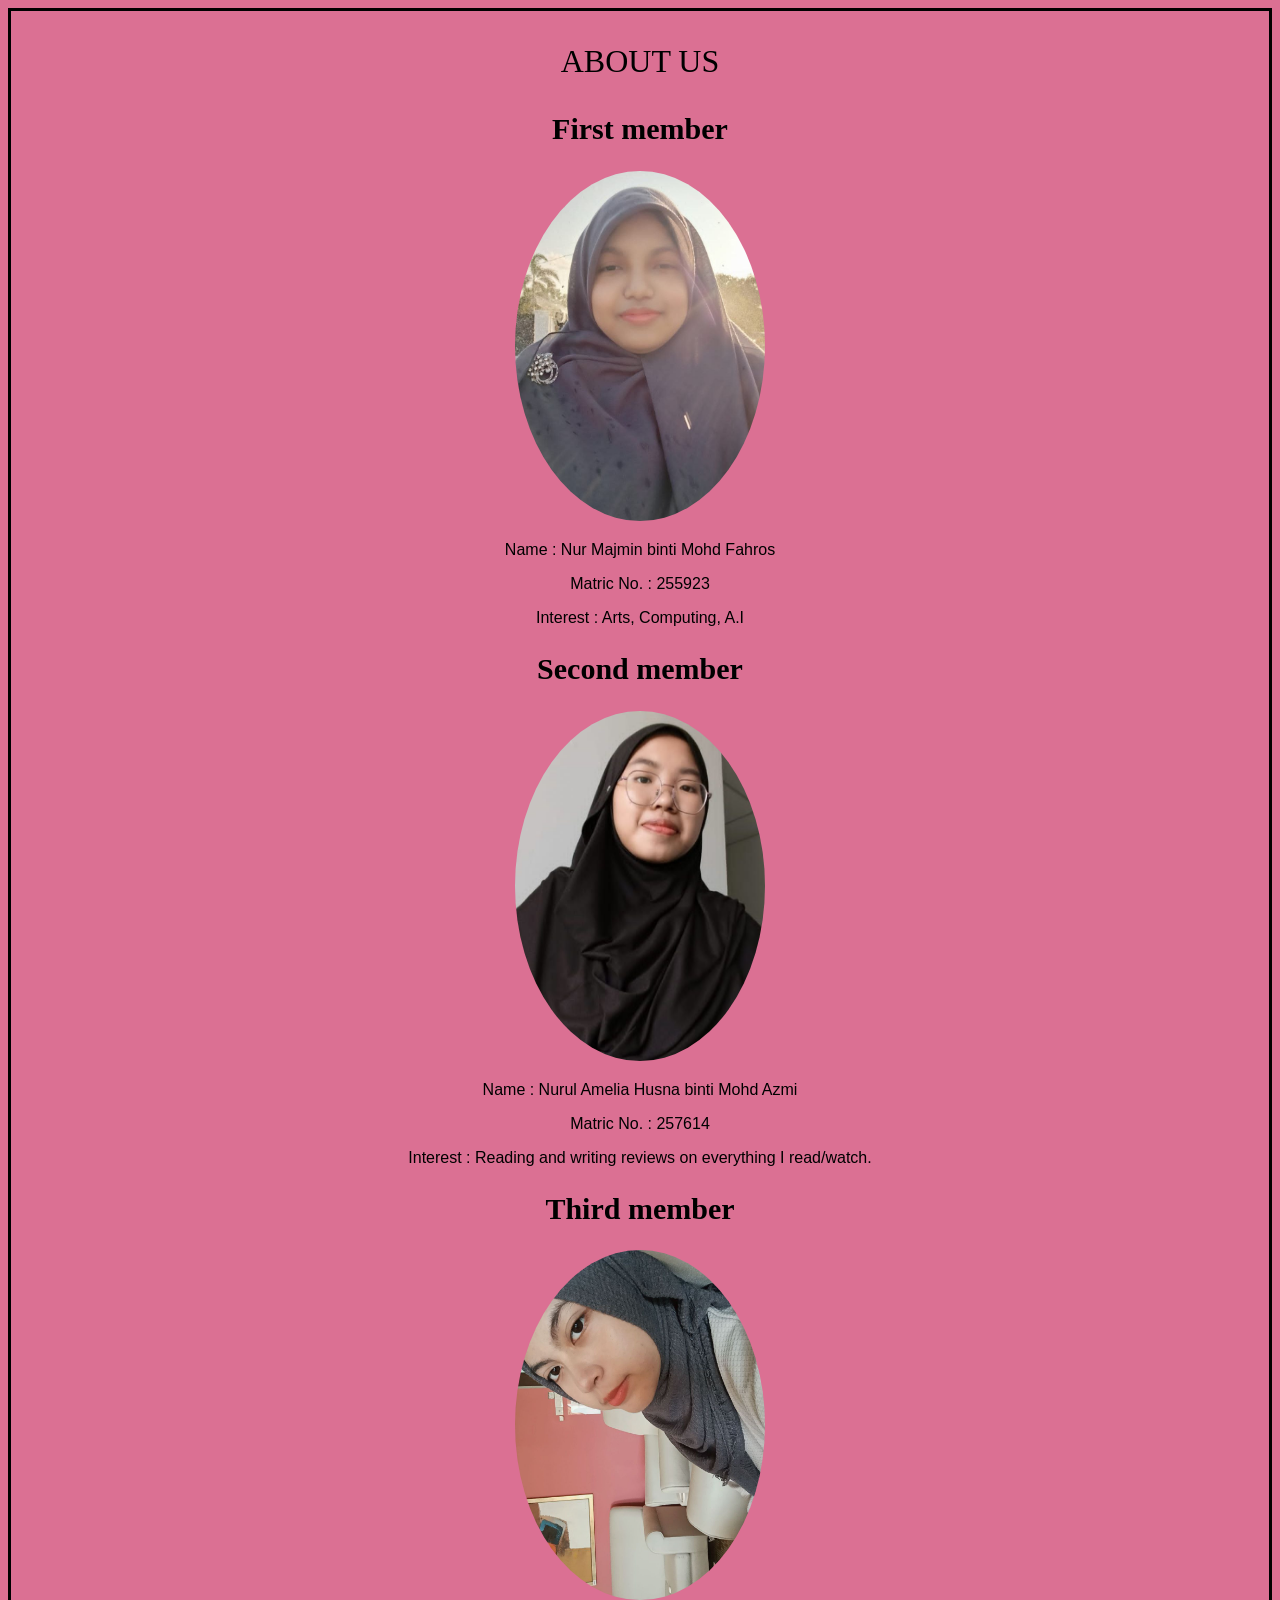
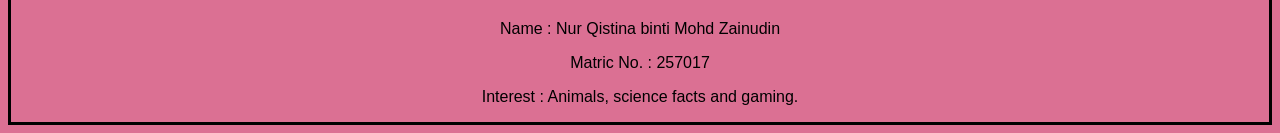
==== about-us.html @ 3674d6f4 "real-second-commit" ====
<!DOCTYPE html>
<html lang="en">
<head>
    <meta charset="UTF-8">
    <meta name="viewport" content="width=device-width, initial-scale=1.0">
    <title>Document</title>
</head>
<body>
    
</body>
</html>


<!DOCTYPE html>
<html lang="en">
<head>
    <meta charset="UTF-8">
    <meta name="viewport" content="width=device-width, initial-scale=1.0">
    <title>About Us</title>
<style>
    h2 {
        font-family: cursive;
        font-size: 30px;
    }

    p {
        font-family: 'Trebuchet MS', 'Lucida Sans Unicode', 'Lucida Grande', 'Lucida Sans', Arial, sans-serif;
    }

    img {
        border-radius: 50%;
    }
    
</style>
</head>
<body style="background-color: palevioletred; text-align: center; border-style: solid; ">
    <p style="text-align: center; font-family: cursive; font-size: xx-large;" >ABOUT US</p>

    <h2>First member</h2>
    <img src="images\img-majmin.jpg" width="250" height="350" alt="imagemajmin">

    <p>Name : Nur Majmin binti Mohd Fahros </p>
    <p>Matric No. : 255923 </p>
    <p>Interest : Arts, Computing, A.I </p>

    <h2>Second member</h2>
    <img src="images\img-amelia.jpg" width="250" height="350" alt="imageamelia">
     
    <p>Name : Nurul Amelia Husna binti Mohd Azmi </p>
    <p>Matric No. : 257614 </p>
    <p>Interest : Reading and writing reviews on everything I read/watch.</p>

    <h2>Third member</h2>
    <img src="images\img-tina.jpg" width="250" height="350" alt="imageqistina">

    <p>Name : Nur Qistina binti Mohd Zainudin</p>
    <p>Matric No. : 257017 </p>
    <p>Interest : Animals, science facts and gaming. </p>



    
</body>
</html>
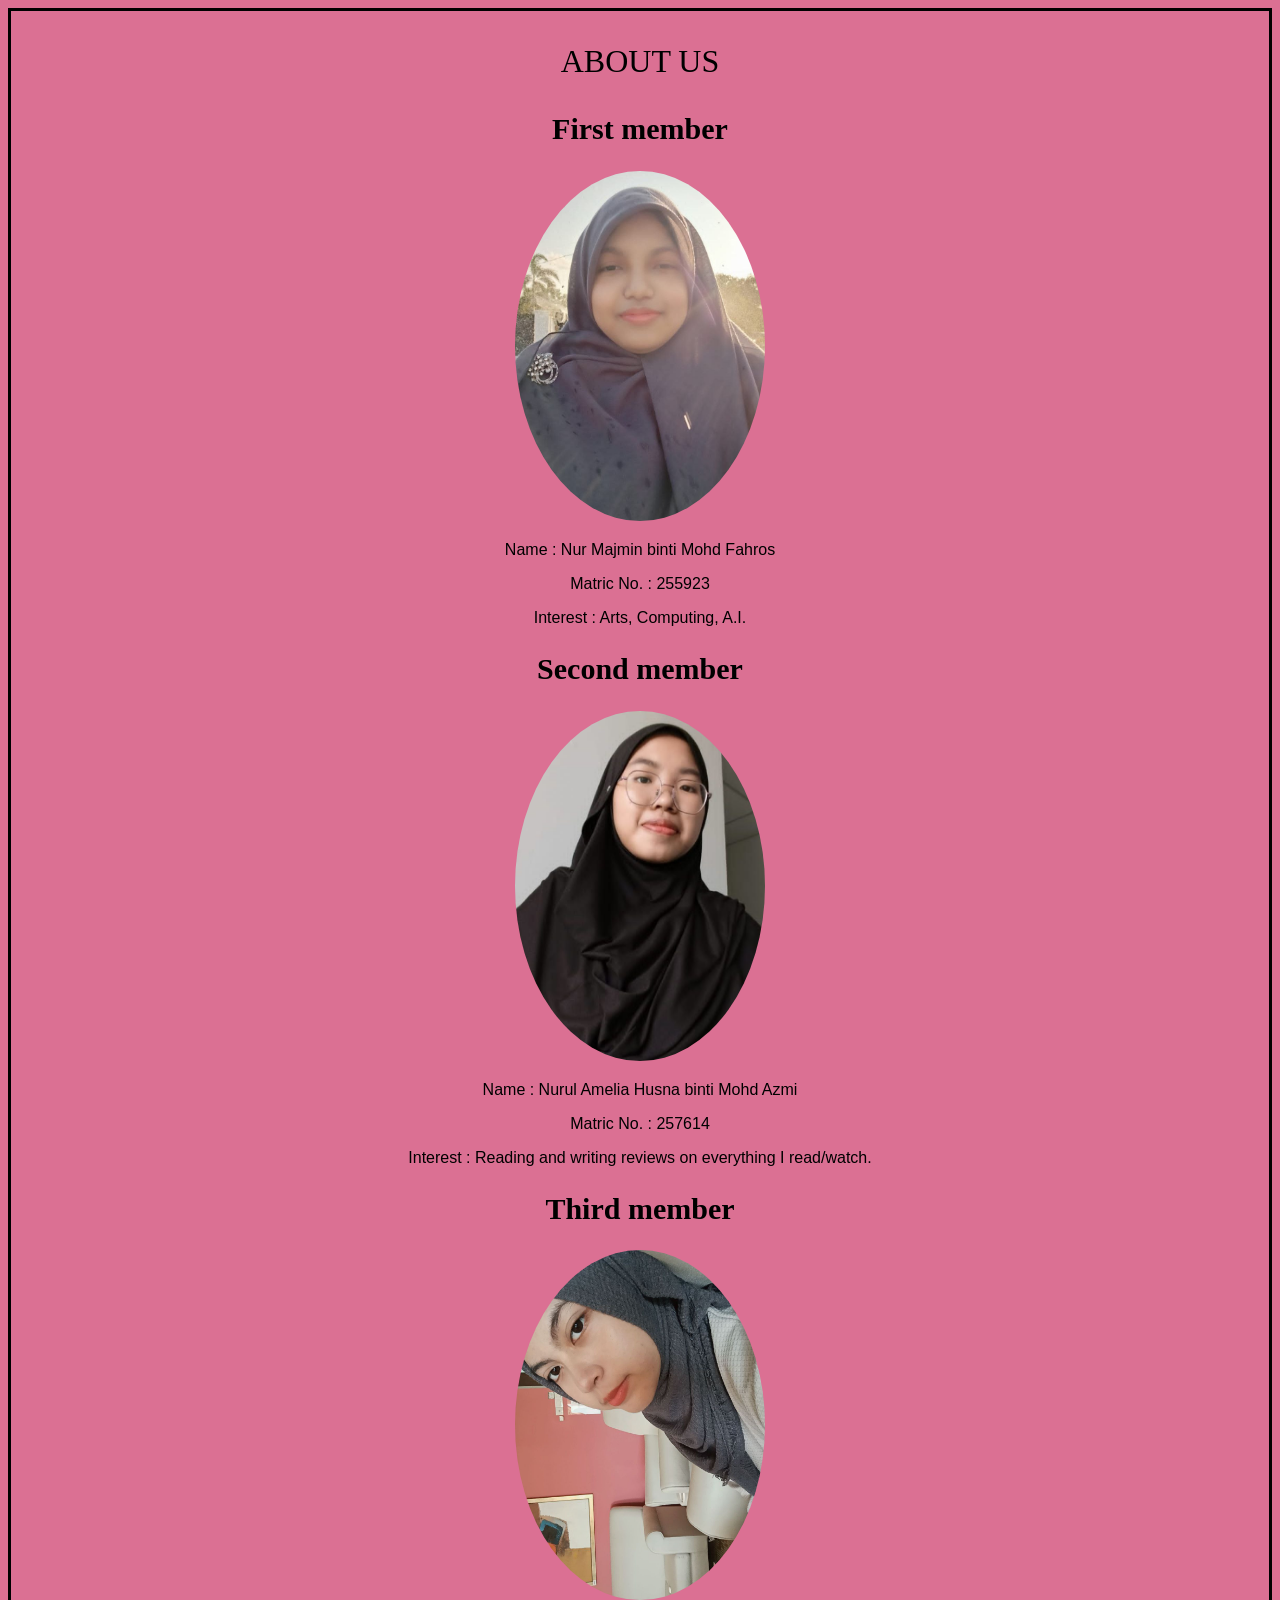
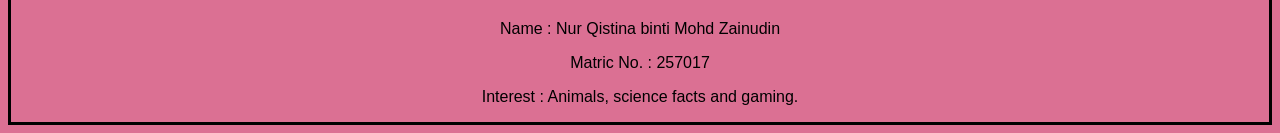
==== commit 88dfc20b: "real-second-commit" ====
--- a/about-us.html
+++ b/about-us.html
@@ -41,7 +41,7 @@
 
     <p>Name : Nur Majmin binti Mohd Fahros </p>
     <p>Matric No. : 255923 </p>
-    <p>Interest : Arts, Computing, A.I </p>
+    <p>Interest : Arts, Computing, A.I. </p>
 
     <h2>Second member</h2>
     <img src="images\img-amelia.jpg" width="250" height="350" alt="imageamelia">
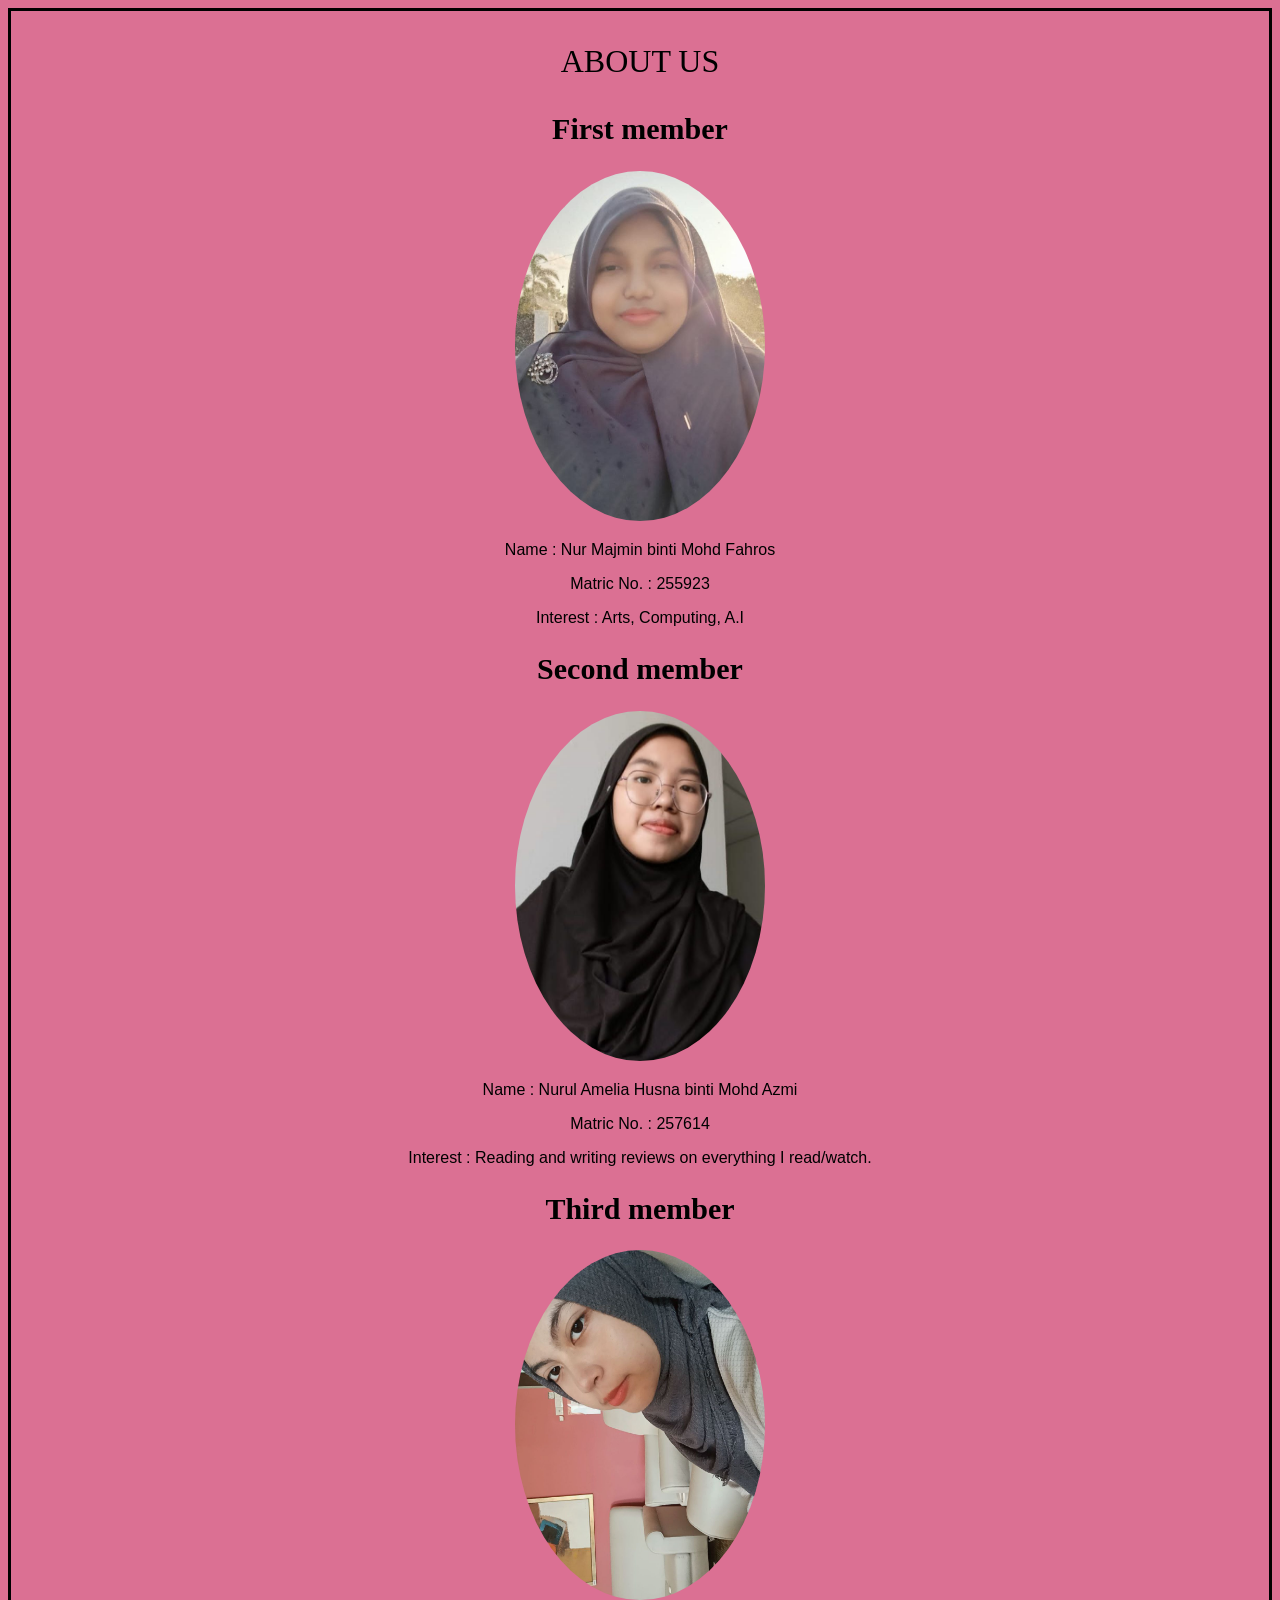
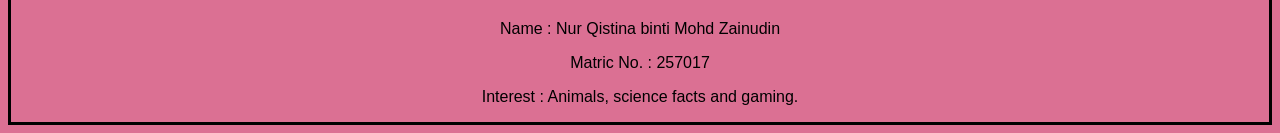
==== commit 29615ad5: "Merge pull request #3 from MajminFahros/about-us real-second-commit" ====
--- a/about-us.html
+++ b/about-us.html
@@ -41,7 +41,7 @@
 
     <p>Name : Nur Majmin binti Mohd Fahros </p>
     <p>Matric No. : 255923 </p>
-    <p>Interest : Arts, Computing, A.I. </p>
+    <p>Interest : Arts, Computing, A.I </p>
 
     <h2>Second member</h2>
     <img src="images\img-amelia.jpg" width="250" height="350" alt="imageamelia">
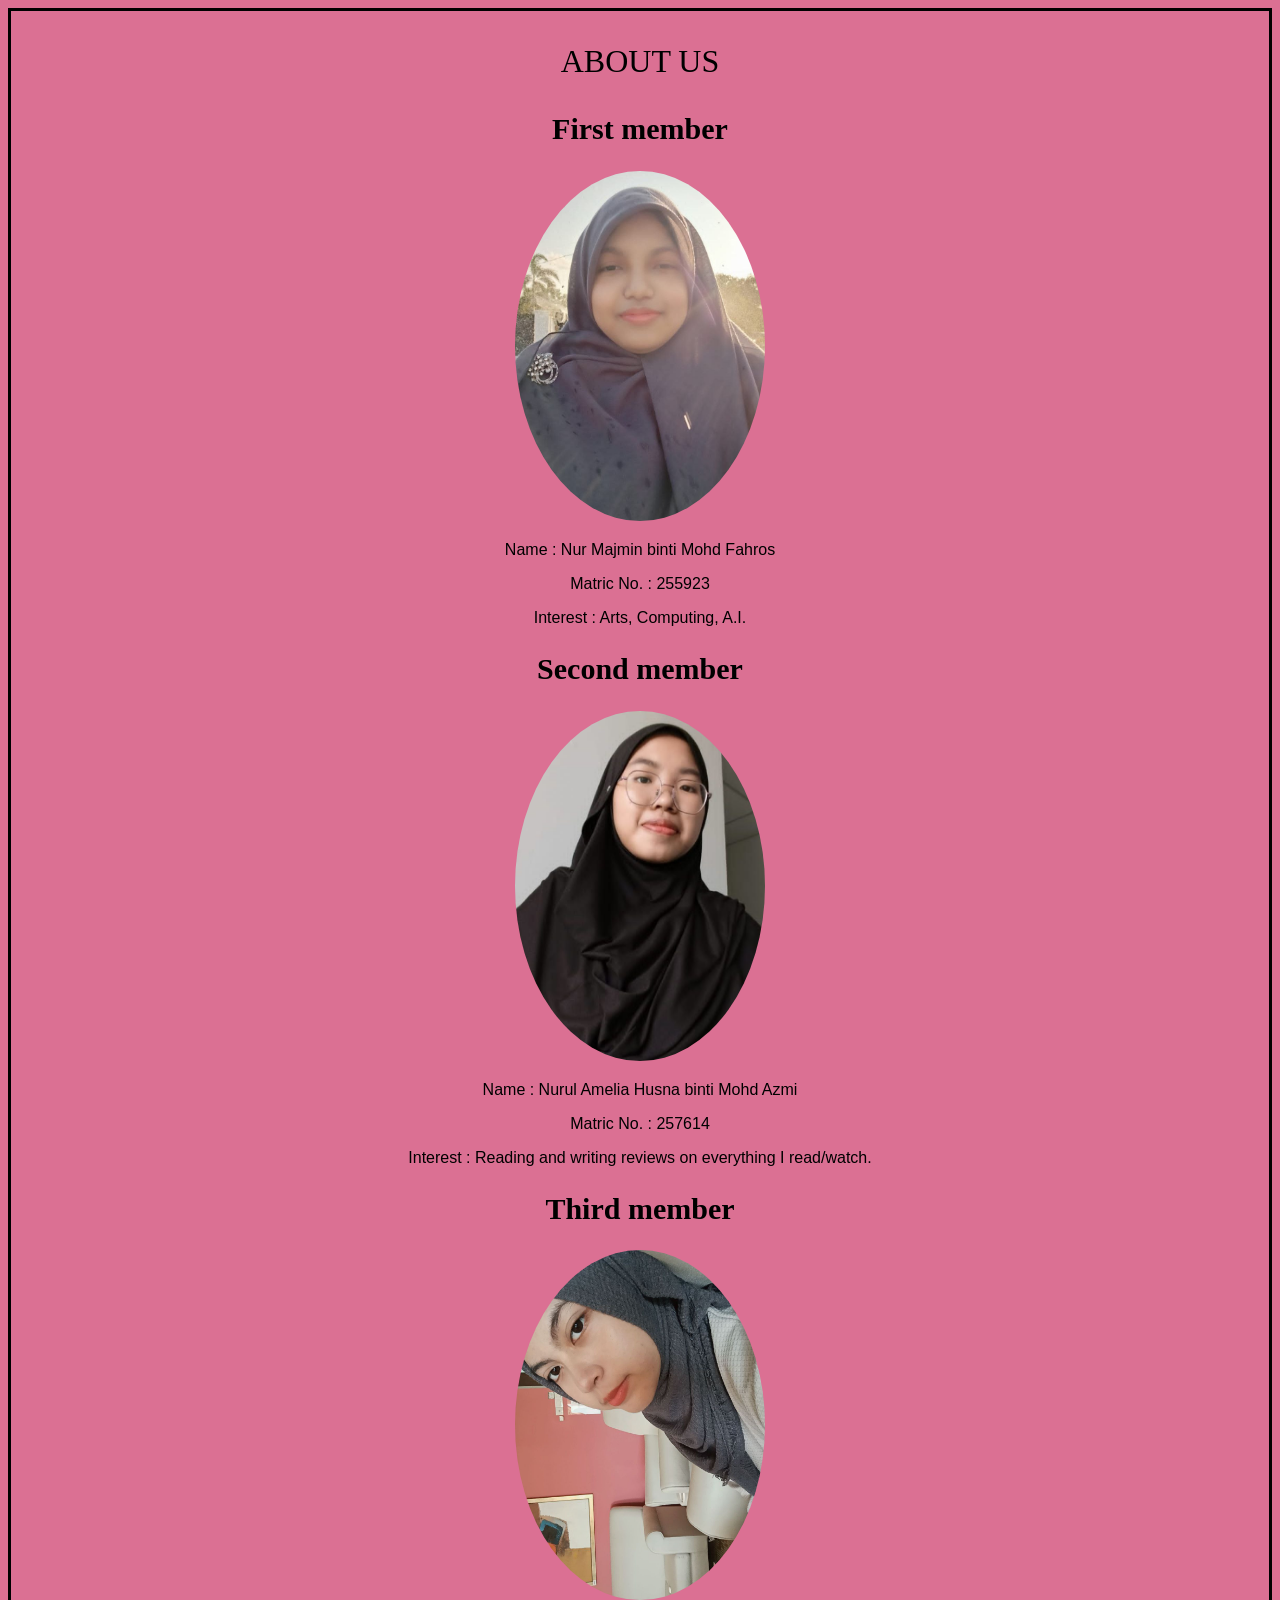
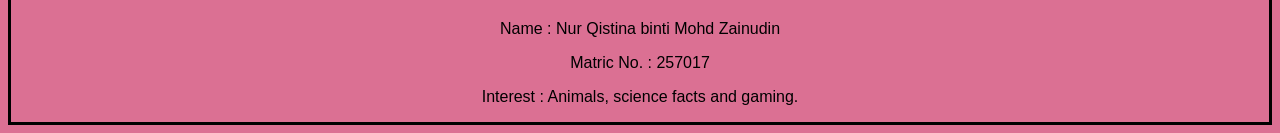
==== commit 8cca9996: "Merge pull request #4 from MajminFahros/main-page-minor1 real-third-commit" ====
--- a/about-us.html
+++ b/about-us.html
@@ -41,7 +41,7 @@
 
     <p>Name : Nur Majmin binti Mohd Fahros </p>
     <p>Matric No. : 255923 </p>
-    <p>Interest : Arts, Computing, A.I </p>
+    <p>Interest : Arts, Computing, A.I. </p>
 
     <h2>Second member</h2>
     <img src="images\img-amelia.jpg" width="250" height="350" alt="imageamelia">
